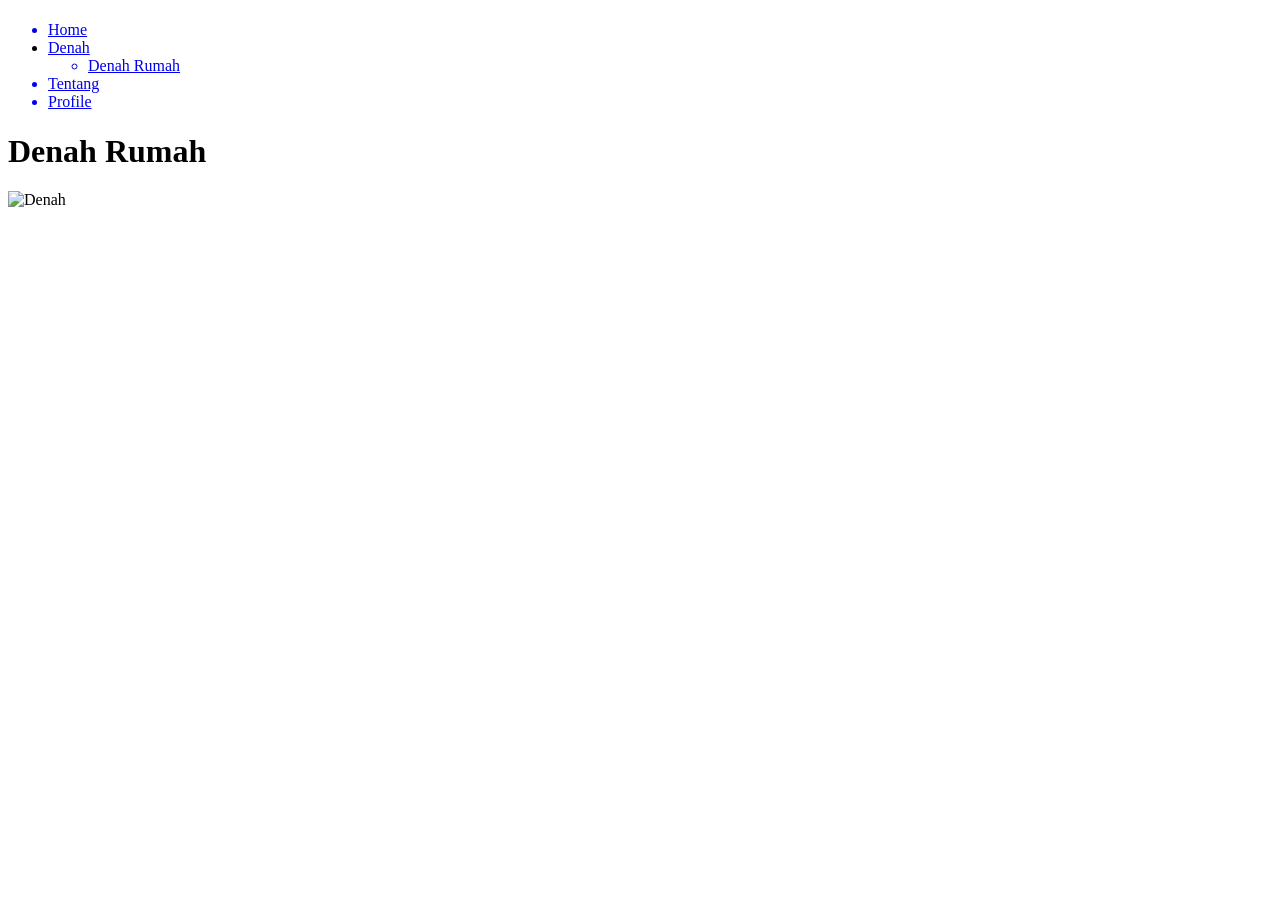
==== index.html @ 9587e94e "Upload website pages" ====
<!DOCTYPE html>
<html lang="en">
<head>
    <meta charset="UTF-8">
    <meta name="viewport" content="width=device-width, initial-scale=1.0">
    <link rel="stylesheet" href="css/stylesheet.css">
    <title>Website Denah Rumah</title>
</head>
<body>
    <h1></h1>
    
    <div class="nav">
        <div class="logo">
            <h2></h2>
        </div>
        <ul class="data-list">
            <a href="#"><li>Home</li></a>
            <a href="#"><li class="wisata">Denah


            <ul class="list">
                <a href="denah.html"><li>Denah Rumah</li></a>
                <!-- <a href="#"><li>Kalimantan</li></a> -->
                <!-- <a href="#"><li>Bogor</li></a> -->
            </ul>
            </li></a>


            <a href="tentang.html"><li>Tentang</li></a>
            <a href="profile.html"><li>Profile</li></a>
        </ul>
    </div>

<div class="header">
    <div class="des-header">
        <h1>Denah Rumah</h1>
    </div>

    <div class="gambar">
        <img src="images/denah.jpg" usemap="#image-map" alt="Denah">
        </div>
    <map name="image-map">
        <area target="" alt="Ruang Keluarga" title="Ruang Keluarga" href="Penjelasan/ruang%20tamu.html" coords="86,597,313,595,315,449,87,452" shape="poly">
        <!area target="" alt="Kamar Utama" title="Kamar Utama" href="kamar-utama.html" coords="491,452,323,454,324,621,491,621" shape="poly">
        <area target="" alt="Kamar 1" title="Kamar 1" href="Penjelasan/kamar%201.html" coords="85,443,86,293,261,297,262,445" shape="poly">
        <area target="" alt="Kamar 2" title="Kamar 2" href="Penjelasan/kamar%202.html" coords="84,290,264,288,261,141,87,143" shape="poly">
        <area target="" alt="WC" title="WC" href="Penjelasan/wc.html#kamar-mandi" coords="83,139,177,139,175,39,83,37" shape="poly">
        <area target="" alt="Tempat nyuci" title="Tempat nyuci" href="Penjelasan/wc.html#tempat-cuci" coords="180,40,266,39,267,137,181,138" shape="poly">
        <area target="" alt="Dapur & Ruang makan" title="Dapur & Ruang makan" href="Penjelasan/dapur.html#lemari-dapur" coords="268,39,492,39,491,241,267,244" shape="poly">
        <area target="" alt="Ruang Tamu" title="Ruang Tamu" href="Penjelasan/ruang%20keluarga.html" coords="269,447,498,443,493,241,268,245" shape="poly">
        <area target="" alt="Teras depan" title="Teras depan" href="Penjelasan/teras.html#teras" coords="500,255,539,255,538,443,499,440" shape="poly">
        <!area target="" alt="Teras belakang" title="Teras belakang" href="#teras-belakang" coords="311,607,311,676,92,679,95,607" shape="poly">
    </map>
</div>
</body>
</html>
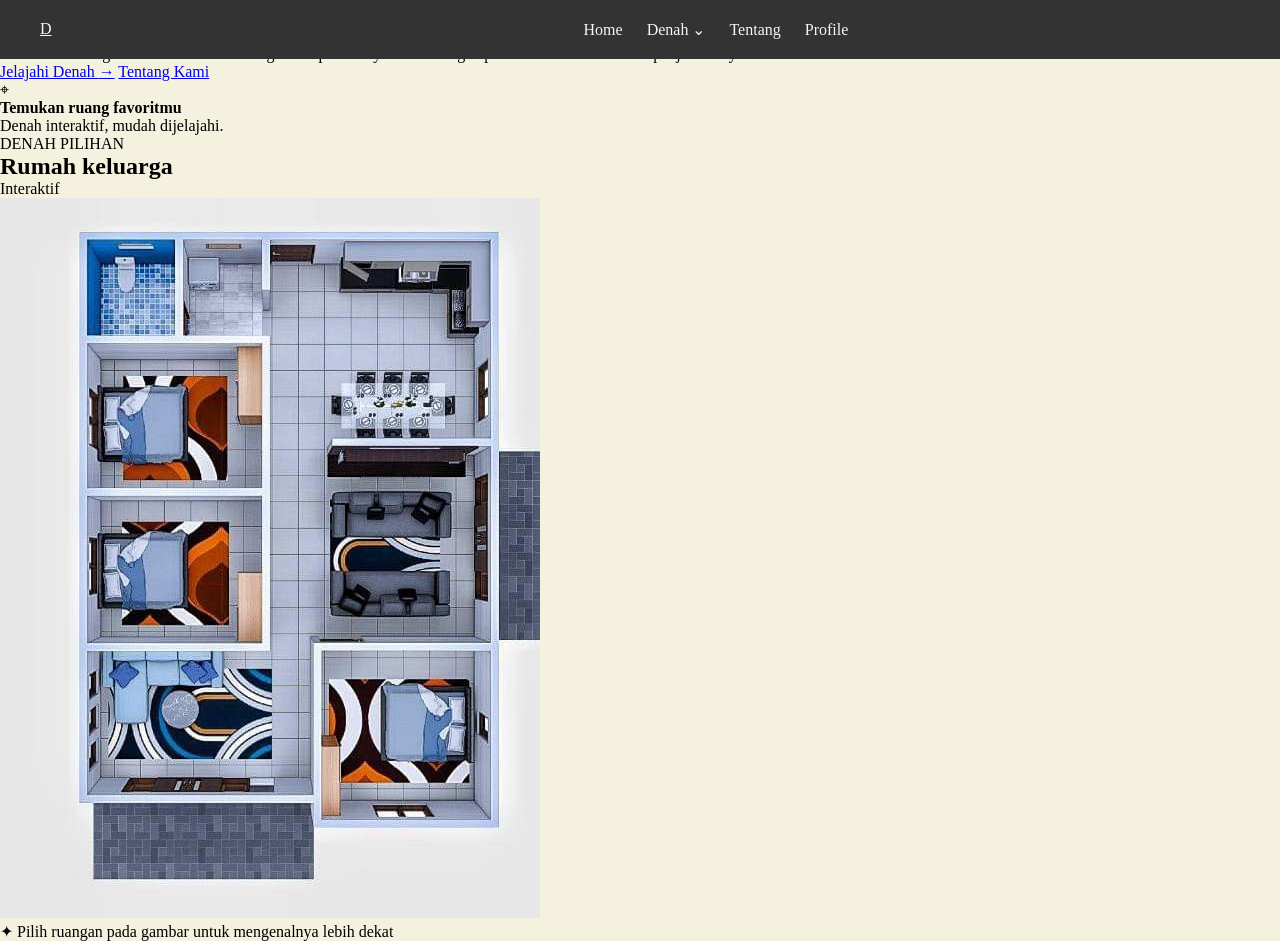
==== commit 39103cc5: "Perbarui tampilan halaman utama" ====
--- a/index.html
+++ b/index.html
@@ -1,56 +1,79 @@
 <!DOCTYPE html>
-<html lang="en">
+<html lang="id">
 <head>
     <meta charset="UTF-8">
     <meta name="viewport" content="width=device-width, initial-scale=1.0">
+    <meta name="theme-color" content="#f7f5ef">
+    <title>Beranda | Denah Rumah</title>
     <link rel="stylesheet" href="css/stylesheet.css">
-    <title>Website Denah Rumah</title>
 </head>
 <body>
-    <h1></h1>
-    
-    <div class="nav">
-        <div class="logo">
-            <h2></h2>
-        </div>
-        <ul class="data-list">
-            <a href="#"><li>Home</li></a>
-            <a href="#"><li class="wisata">Denah
+    <header class="site-header">
+        <nav class="nav" aria-label="Navigasi utama">
+            <a class="logo" href="index.html" aria-label="Denah Rumah, beranda">
+                <span class="logo-mark" aria-hidden="true">D</span>
+                <!-- <span class="logo-name">denah<span>rumah</span></span>  -->
+            </a>
 
+            <ul class="data-list">
+                <li><a class="nav-link active" href="index.html" aria-current="page">Home</a></li>
+                <li class="nav-dropdown">
+                    <a class="nav-link" href="denah.html">Denah <span aria-hidden="true">⌄</span></a>
+                    <ul class="list">
+                        <li><a href="denah.html">Denah Rumah</a></li>
+                    </ul>
+                </li>
+                <li><a class="nav-link" href="tentang.html">Tentang</a></li>
+                <li><a class="nav-link" href="profile.html">Profile</a></li>
+            </ul>
+        </nav>
+    </header>
 
-            <ul class="list">
-                <a href="denah.html"><li>Denah Rumah</li></a>
-                <!-- <a href="#"><li>Kalimantan</li></a> -->
-                <!-- <a href="#"><li>Bogor</li></a> -->
-            </ul>
-            </li></a>
+    <main>
+        <section class="hero" aria-labelledby="hero-title">
+            <div class="hero-copy">
+                <p class="eyebrow"><span aria-hidden="true"></span> Inspirasi hunian nyaman</p>
+                <h1 id="hero-title">Rumah nyaman dimulai dari <span>denah yang tepat.</span></h1>
+                <p class="hero-description">
+                    Kenali tata ruang rumah dan temukan fungsi setiap sudutnya.
+                    Klik ruangan pada denah untuk melihat penjelasannya.
+                </p>
+                <div class="hero-actions">
+                    <a class="button button-primary" href="denah.html">Jelajahi Denah <span aria-hidden="true">→</span></a>
+                    <a class="button button-secondary" href="tentang.html">Tentang Kami</a>
+                </div>
+                <div class="hero-note">
+                    <span class="note-icon" aria-hidden="true">⌖</span>
+                    <p><strong>Temukan ruang favoritmu</strong><br>Denah interaktif, mudah dijelajahi.</p>
+                </div>
+            </div>
 
-
-            <a href="tentang.html"><li>Tentang</li></a>
-            <a href="profile.html"><li>Profile</li></a>
-        </ul>
-    </div>
-
-<div class="header">
-    <div class="des-header">
-        <h1>Denah Rumah</h1>
-    </div>
-
-    <div class="gambar">
-        <img src="images/denah.jpg" usemap="#image-map" alt="Denah">
-        </div>
-    <map name="image-map">
-        <area target="" alt="Ruang Keluarga" title="Ruang Keluarga" href="Penjelasan/ruang%20tamu.html" coords="86,597,313,595,315,449,87,452" shape="poly">
-        <!area target="" alt="Kamar Utama" title="Kamar Utama" href="kamar-utama.html" coords="491,452,323,454,324,621,491,621" shape="poly">
-        <area target="" alt="Kamar 1" title="Kamar 1" href="Penjelasan/kamar%201.html" coords="85,443,86,293,261,297,262,445" shape="poly">
-        <area target="" alt="Kamar 2" title="Kamar 2" href="Penjelasan/kamar%202.html" coords="84,290,264,288,261,141,87,143" shape="poly">
-        <area target="" alt="WC" title="WC" href="Penjelasan/wc.html#kamar-mandi" coords="83,139,177,139,175,39,83,37" shape="poly">
-        <area target="" alt="Tempat nyuci" title="Tempat nyuci" href="Penjelasan/wc.html#tempat-cuci" coords="180,40,266,39,267,137,181,138" shape="poly">
-        <area target="" alt="Dapur & Ruang makan" title="Dapur & Ruang makan" href="Penjelasan/dapur.html#lemari-dapur" coords="268,39,492,39,491,241,267,244" shape="poly">
-        <area target="" alt="Ruang Tamu" title="Ruang Tamu" href="Penjelasan/ruang%20keluarga.html" coords="269,447,498,443,493,241,268,245" shape="poly">
-        <area target="" alt="Teras depan" title="Teras depan" href="Penjelasan/teras.html#teras" coords="500,255,539,255,538,443,499,440" shape="poly">
-        <!area target="" alt="Teras belakang" title="Teras belakang" href="#teras-belakang" coords="311,607,311,676,92,679,95,607" shape="poly">
-    </map>
-</div>
+            <div class="plan-card">
+                <div class="plan-card-heading">
+                    <div>
+                        <p class="plan-label">DENAH PILIHAN</p>
+                        <h2>Rumah keluarga</h2>
+                    </div>
+                    <span class="plan-badge">Interaktif</span>
+                </div>
+                <div class="plan-image">
+                    <img src="images/denah.jpg" usemap="#image-map" alt="Denah rumah dengan kamar tidur, ruang keluarga, dapur, kamar mandi, dan teras" width="540" height="720">
+                </div>
+                <map name="image-map">
+                    <area alt="Ruang Keluarga" title="Ruang Keluarga" href="Penjelasan/ruang%20tamu.html" coords="86,597,313,595,315,449,87,452" shape="poly">
+                    <area alt="Teras belakang" title="Teras belakang" href="denah.html#teras-belakang" coords="311,607,311,676,92,679,95,607" shape="poly">
+                    <area alt="Kamar utama" title="Kamar utama" href="denah.html#kamar-utama" coords="491,452,323,454,324,621,491,621" shape="poly">
+                    <area alt="Kamar 1" title="Kamar 1" href="Penjelasan/kamar%201.html" coords="85,443,86,293,261,297,262,445" shape="poly">
+                    <area alt="Kamar 2" title="Kamar 2" href="Penjelasan/kamar%202.html" coords="84,290,264,288,261,141,87,143" shape="poly">
+                    <area alt="WC" title="WC" href="Penjelasan/wc.html#kamar-mandi" coords="83,139,177,139,175,39,83,37" shape="poly">
+                    <area alt="Tempat cuci" title="Tempat cuci" href="Penjelasan/wc.html#tempat-cuci" coords="180,40,266,39,267,137,181,138" shape="poly">
+                    <area alt="Dapur dan ruang makan" title="Dapur dan ruang makan" href="Penjelasan/dapur.html#lemari-dapur" coords="268,39,492,39,491,241,267,244" shape="poly">
+                    <area alt="Ruang Tamu" title="Ruang Tamu" href="Penjelasan/ruang%20keluarga.html" coords="269,447,498,443,493,241,268,245" shape="poly">
+                    <area alt="Teras depan" title="Teras depan" href="Penjelasan/teras.html#teras" coords="500,255,539,255,538,443,499,440" shape="poly">
+                </map>
+                <p class="plan-caption"><span aria-hidden="true">✦</span> Pilih ruangan pada gambar untuk mengenalnya lebih dekat</p>
+            </div>
+        </section>
+    </main>
 </body>
-</html>+</html>
--- a/css/stylesheet.css
+++ b/css/stylesheet.css
@@ -0,0 +1,139 @@
+*{
+    margin: 0;
+    padding: 0;
+    font-family: "Times New Roman", serif;
+}
+
+body {
+    background-color: #F4F1DE;
+}
+
+.nav {
+    color: whitesmoke;
+    display: flex;
+    padding: 20px;
+    paddding top: 15px;
+    padding bottom: 10px;
+    background-color: #333;
+    position: fixed;
+    width: 100%;
+
+}
+.nav a{
+    color: whitesmoke;
+}
+
+.nav a{:hover
+    color: orangered;
+}
+
+.data-list{
+
+    margin-left: 40%;
+}
+
+.data-list li{
+    display: inline-block;
+    margin-left: 20px;
+}
+
+
+.logo{
+    margin-left: 20px;
+}
+
+.list{
+    display: none;
+    background-color: #333;
+    position: absolute;
+    padding: 20px;
+    padding-right: 20px;
+    padding-bottom: 30px;
+}
+
+.list li{
+    display: block;
+    margin-bottom: 16px:
+    color: whitesmoke;
+}
+
+.data-list a{
+    text-decoration: none;
+}
+
+.wisata:hover .list{ 
+    display: block;
+
+}
+
+.list li:hover{
+    color: red;
+}
+
+.header{
+    display: flex;
+    align-items: center;
+    justify-content: space-between;
+    min-height: 100vh;
+    padding: 0 5%;
+    box-sizing: border-box;
+}
+
+.des-header{
+    width: 45%;
+    margin: 0;
+}
+.des-header h1{
+    font-weight: 800;
+    font-size: 6rem;
+    width: 50%;
+}
+
+.gambar{
+    width: 30%;
+    height: 80vh;
+}
+
+.gambar img{
+    width: 100%;
+    height: 100%;
+    object-fit: contain;
+}
+
+    .container {
+        display: flex;
+        gap: 30px;
+        align-items: flex-start;
+        flex-wrap: wrap;
+    }
+    .bagian-kiri {
+        flex: 0 0 auto;
+    }
+    .bagian-kanan {
+        flex: 1 1 300px;
+        max-width: 500px;
+    }
+    .info-ruangan {
+        display: none;
+        margin-top: 20px;
+        padding: 20px;
+        background-color: #f0f8ff;
+        border-left: 5px solid #007bff;
+        border-radius: 4px;
+        max-width: 500px;
+        box-shadow: 0 2px 4px rgba(0,0,0,0.1);
+    }
+
+    .info-ruangan:target {
+        display: block;
+    }
+
+    .tutup {
+        text-decoration: none;
+        color: white;
+        background-color: #dc3545;
+        padding: 5px 10px;
+        border-radius: 4px;
+        float: right;
+        font-size: 14px;
+    }
